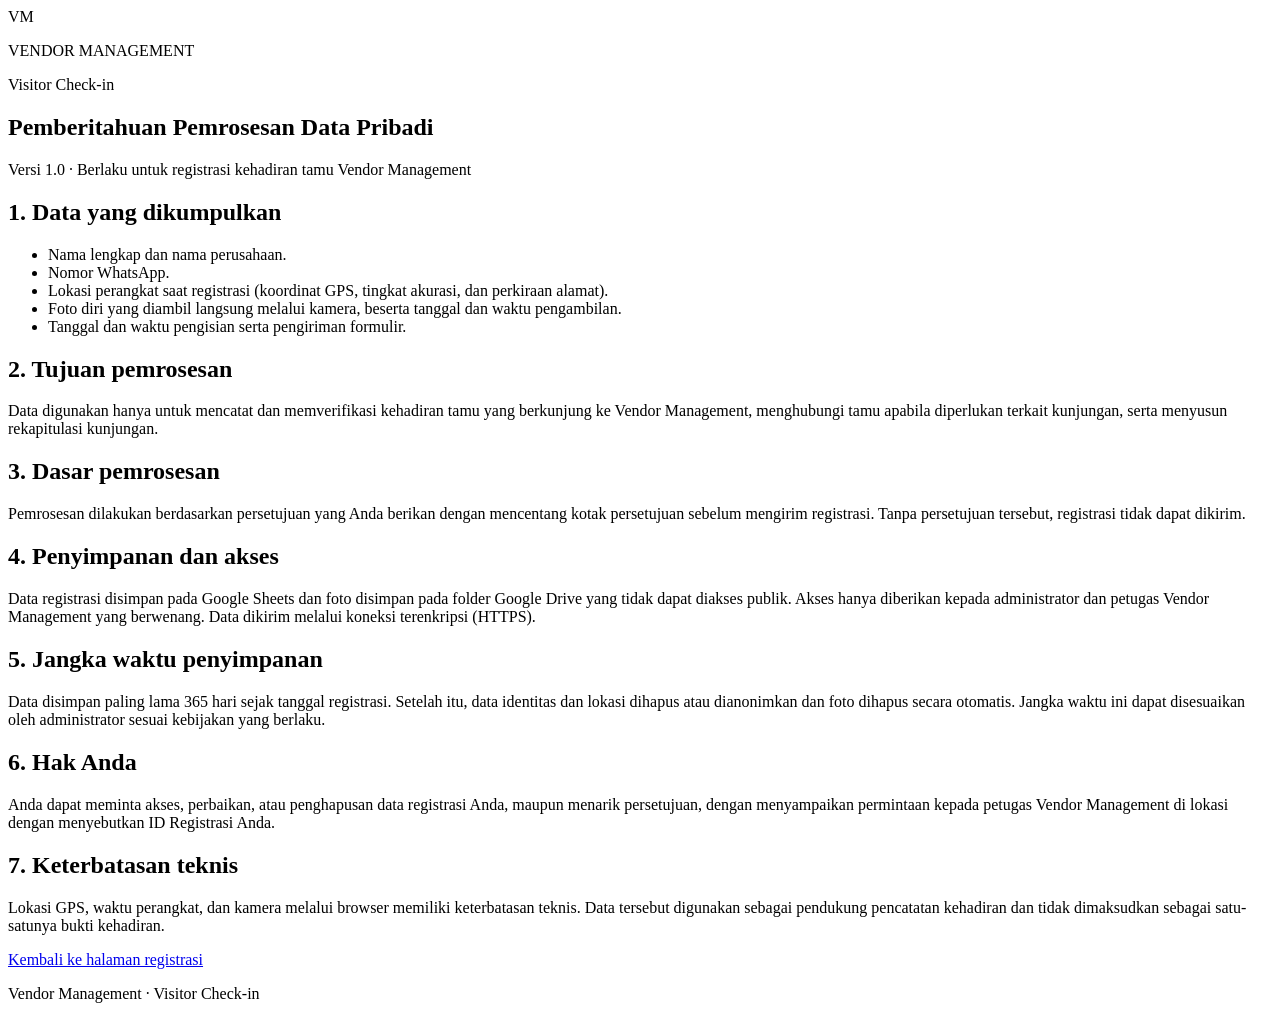
==== public/privasi.html @ 11f3f396 "Add files via upload" ====
<!DOCTYPE html>
<html lang="id">
<head>
  <meta charset="UTF-8">
  <meta name="viewport" content="width=device-width, initial-scale=1, viewport-fit=cover">
  <meta name="theme-color" content="#123354">
  <meta name="robots" content="noindex, nofollow">
  <title>Pemberitahuan Pemrosesan Data Pribadi | Vendor Management</title>
  <link rel="preconnect" href="https://fonts.googleapis.com">
  <link rel="preconnect" href="https://fonts.gstatic.com" crossorigin>
  <link href="https://fonts.googleapis.com/css2?family=Plus+Jakarta+Sans:wght@400;500;600;700;800&display=swap" rel="stylesheet">
  <link rel="stylesheet" href="/assets/css/style.css">
</head>
<body>

  <header class="app-header">
    <div class="container header-inner">
      <div class="brand-mark" aria-hidden="true">VM</div>
      <div>
        <p class="brand-title">VENDOR MANAGEMENT</p>
        <p class="brand-sub">Visitor Check-in</p>
      </div>
    </div>
  </header>

  <main class="container">
    <article class="card doc">
      <h1>Pemberitahuan Pemrosesan Data Pribadi</h1>
      <p class="doc-meta">Versi 1.0 &middot; Berlaku untuk registrasi kehadiran tamu Vendor Management</p>

      <h2>1. Data yang dikumpulkan</h2>
      <ul>
        <li>Nama lengkap dan nama perusahaan.</li>
        <li>Nomor WhatsApp.</li>
        <li>Lokasi perangkat saat registrasi (koordinat GPS, tingkat akurasi, dan perkiraan alamat).</li>
        <li>Foto diri yang diambil langsung melalui kamera, beserta tanggal dan waktu pengambilan.</li>
        <li>Tanggal dan waktu pengisian serta pengiriman formulir.</li>
      </ul>

      <h2>2. Tujuan pemrosesan</h2>
      <p>Data digunakan hanya untuk mencatat dan memverifikasi kehadiran tamu yang berkunjung ke Vendor Management, menghubungi tamu apabila diperlukan terkait kunjungan, serta menyusun rekapitulasi kunjungan.</p>

      <h2>3. Dasar pemrosesan</h2>
      <p>Pemrosesan dilakukan berdasarkan persetujuan yang Anda berikan dengan mencentang kotak persetujuan sebelum mengirim registrasi. Tanpa persetujuan tersebut, registrasi tidak dapat dikirim.</p>

      <h2>4. Penyimpanan dan akses</h2>
      <p>Data registrasi disimpan pada Google Sheets dan foto disimpan pada folder Google Drive yang tidak dapat diakses publik. Akses hanya diberikan kepada administrator dan petugas Vendor Management yang berwenang. Data dikirim melalui koneksi terenkripsi (HTTPS).</p>

      <h2>5. Jangka waktu penyimpanan</h2>
      <p>Data disimpan paling lama 365 hari sejak tanggal registrasi. Setelah itu, data identitas dan lokasi dihapus atau dianonimkan dan foto dihapus secara otomatis. Jangka waktu ini dapat disesuaikan oleh administrator sesuai kebijakan yang berlaku.</p>

      <h2>6. Hak Anda</h2>
      <p>Anda dapat meminta akses, perbaikan, atau penghapusan data registrasi Anda, maupun menarik persetujuan, dengan menyampaikan permintaan kepada petugas Vendor Management di lokasi dengan menyebutkan ID Registrasi Anda.</p>

      <h2>7. Keterbatasan teknis</h2>
      <p>Lokasi GPS, waktu perangkat, dan kamera melalui browser memiliki keterbatasan teknis. Data tersebut digunakan sebagai pendukung pencatatan kehadiran dan tidak dimaksudkan sebagai satu-satunya bukti kehadiran.</p>

      <p class="doc-back"><a href="/">Kembali ke halaman registrasi</a></p>
    </article>
  </main>

  <footer class="app-footer">Vendor Management &middot; Visitor Check-in</footer>
</body>
</html>
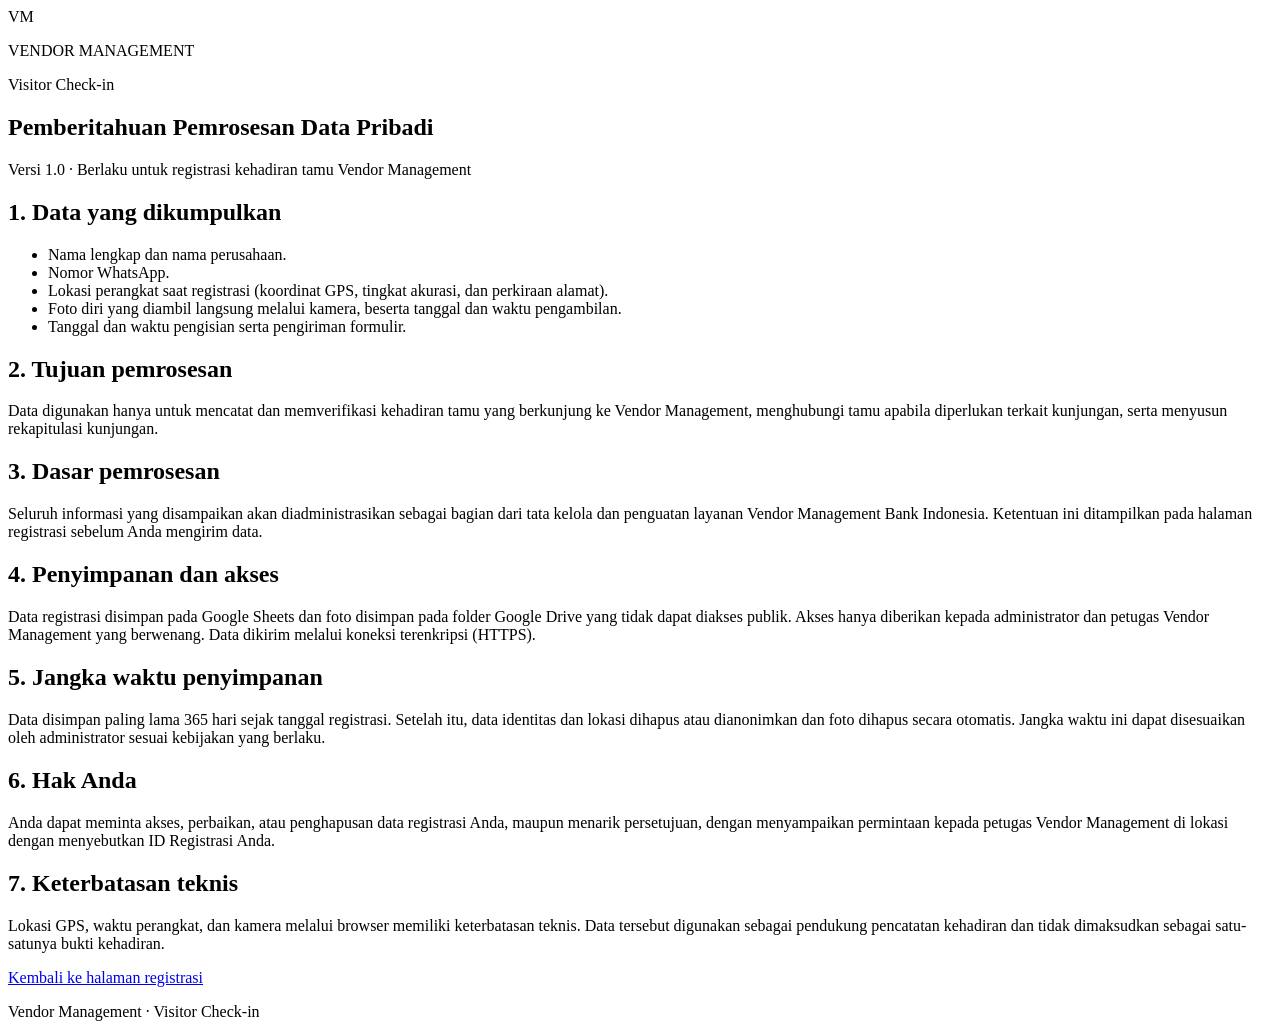
==== commit 939e7618: "Disclaimer menggantikan persetujuan + banner VM (HTML)" ====
--- a/public/privasi.html
+++ b/public/privasi.html
@@ -41,7 +41,7 @@
       <p>Data digunakan hanya untuk mencatat dan memverifikasi kehadiran tamu yang berkunjung ke Vendor Management, menghubungi tamu apabila diperlukan terkait kunjungan, serta menyusun rekapitulasi kunjungan.</p>
 
       <h2>3. Dasar pemrosesan</h2>
-      <p>Pemrosesan dilakukan berdasarkan persetujuan yang Anda berikan dengan mencentang kotak persetujuan sebelum mengirim registrasi. Tanpa persetujuan tersebut, registrasi tidak dapat dikirim.</p>
+      <p>Seluruh informasi yang disampaikan akan diadministrasikan sebagai bagian dari tata kelola dan penguatan layanan Vendor Management Bank Indonesia. Ketentuan ini ditampilkan pada halaman registrasi sebelum Anda mengirim data.</p>
 
       <h2>4. Penyimpanan dan akses</h2>
       <p>Data registrasi disimpan pada Google Sheets dan foto disimpan pada folder Google Drive yang tidak dapat diakses publik. Akses hanya diberikan kepada administrator dan petugas Vendor Management yang berwenang. Data dikirim melalui koneksi terenkripsi (HTTPS).</p>
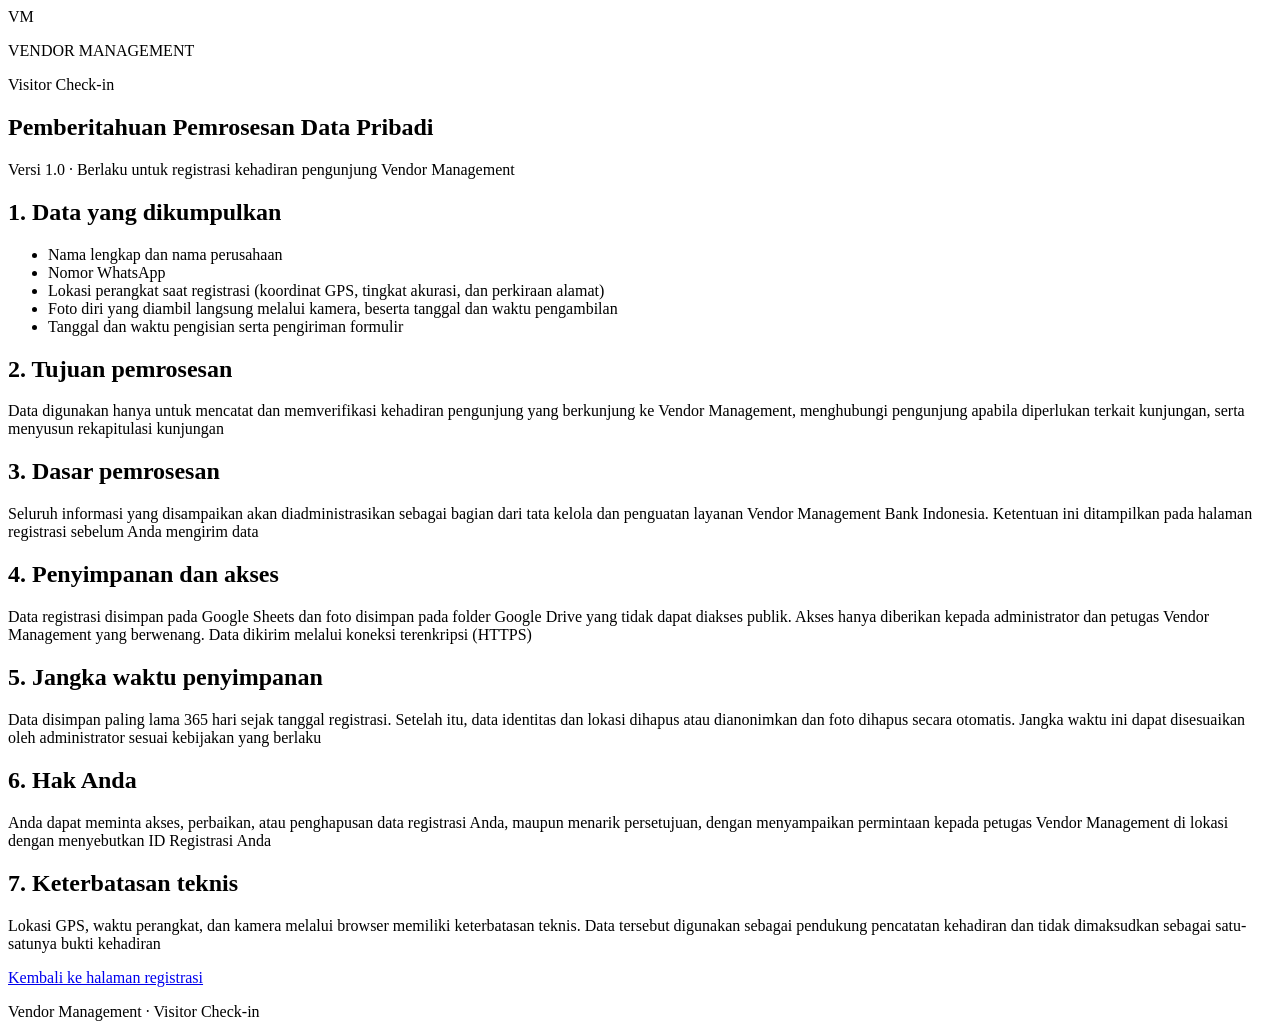
==== commit d4edc7f2: "Teks halaman: pengunjung, tanpa titik akhir" ====
--- a/public/privasi.html
+++ b/public/privasi.html
@@ -26,34 +26,34 @@
   <main class="container">
     <article class="card doc">
       <h1>Pemberitahuan Pemrosesan Data Pribadi</h1>
-      <p class="doc-meta">Versi 1.0 &middot; Berlaku untuk registrasi kehadiran tamu Vendor Management</p>
+      <p class="doc-meta">Versi 1.0 &middot; Berlaku untuk registrasi kehadiran pengunjung Vendor Management</p>
 
       <h2>1. Data yang dikumpulkan</h2>
       <ul>
-        <li>Nama lengkap dan nama perusahaan.</li>
-        <li>Nomor WhatsApp.</li>
-        <li>Lokasi perangkat saat registrasi (koordinat GPS, tingkat akurasi, dan perkiraan alamat).</li>
-        <li>Foto diri yang diambil langsung melalui kamera, beserta tanggal dan waktu pengambilan.</li>
-        <li>Tanggal dan waktu pengisian serta pengiriman formulir.</li>
+        <li>Nama lengkap dan nama perusahaan</li>
+        <li>Nomor WhatsApp</li>
+        <li>Lokasi perangkat saat registrasi (koordinat GPS, tingkat akurasi, dan perkiraan alamat)</li>
+        <li>Foto diri yang diambil langsung melalui kamera, beserta tanggal dan waktu pengambilan</li>
+        <li>Tanggal dan waktu pengisian serta pengiriman formulir</li>
       </ul>
 
       <h2>2. Tujuan pemrosesan</h2>
-      <p>Data digunakan hanya untuk mencatat dan memverifikasi kehadiran tamu yang berkunjung ke Vendor Management, menghubungi tamu apabila diperlukan terkait kunjungan, serta menyusun rekapitulasi kunjungan.</p>
+      <p>Data digunakan hanya untuk mencatat dan memverifikasi kehadiran pengunjung yang berkunjung ke Vendor Management, menghubungi pengunjung apabila diperlukan terkait kunjungan, serta menyusun rekapitulasi kunjungan</p>
 
       <h2>3. Dasar pemrosesan</h2>
-      <p>Seluruh informasi yang disampaikan akan diadministrasikan sebagai bagian dari tata kelola dan penguatan layanan Vendor Management Bank Indonesia. Ketentuan ini ditampilkan pada halaman registrasi sebelum Anda mengirim data.</p>
+      <p>Seluruh informasi yang disampaikan akan diadministrasikan sebagai bagian dari tata kelola dan penguatan layanan Vendor Management Bank Indonesia. Ketentuan ini ditampilkan pada halaman registrasi sebelum Anda mengirim data</p>
 
       <h2>4. Penyimpanan dan akses</h2>
-      <p>Data registrasi disimpan pada Google Sheets dan foto disimpan pada folder Google Drive yang tidak dapat diakses publik. Akses hanya diberikan kepada administrator dan petugas Vendor Management yang berwenang. Data dikirim melalui koneksi terenkripsi (HTTPS).</p>
+      <p>Data registrasi disimpan pada Google Sheets dan foto disimpan pada folder Google Drive yang tidak dapat diakses publik. Akses hanya diberikan kepada administrator dan petugas Vendor Management yang berwenang. Data dikirim melalui koneksi terenkripsi (HTTPS)</p>
 
       <h2>5. Jangka waktu penyimpanan</h2>
-      <p>Data disimpan paling lama 365 hari sejak tanggal registrasi. Setelah itu, data identitas dan lokasi dihapus atau dianonimkan dan foto dihapus secara otomatis. Jangka waktu ini dapat disesuaikan oleh administrator sesuai kebijakan yang berlaku.</p>
+      <p>Data disimpan paling lama 365 hari sejak tanggal registrasi. Setelah itu, data identitas dan lokasi dihapus atau dianonimkan dan foto dihapus secara otomatis. Jangka waktu ini dapat disesuaikan oleh administrator sesuai kebijakan yang berlaku</p>
 
       <h2>6. Hak Anda</h2>
-      <p>Anda dapat meminta akses, perbaikan, atau penghapusan data registrasi Anda, maupun menarik persetujuan, dengan menyampaikan permintaan kepada petugas Vendor Management di lokasi dengan menyebutkan ID Registrasi Anda.</p>
+      <p>Anda dapat meminta akses, perbaikan, atau penghapusan data registrasi Anda, maupun menarik persetujuan, dengan menyampaikan permintaan kepada petugas Vendor Management di lokasi dengan menyebutkan ID Registrasi Anda</p>
 
       <h2>7. Keterbatasan teknis</h2>
-      <p>Lokasi GPS, waktu perangkat, dan kamera melalui browser memiliki keterbatasan teknis. Data tersebut digunakan sebagai pendukung pencatatan kehadiran dan tidak dimaksudkan sebagai satu-satunya bukti kehadiran.</p>
+      <p>Lokasi GPS, waktu perangkat, dan kamera melalui browser memiliki keterbatasan teknis. Data tersebut digunakan sebagai pendukung pencatatan kehadiran dan tidak dimaksudkan sebagai satu-satunya bukti kehadiran</p>
 
       <p class="doc-back"><a href="/">Kembali ke halaman registrasi</a></p>
     </article>
